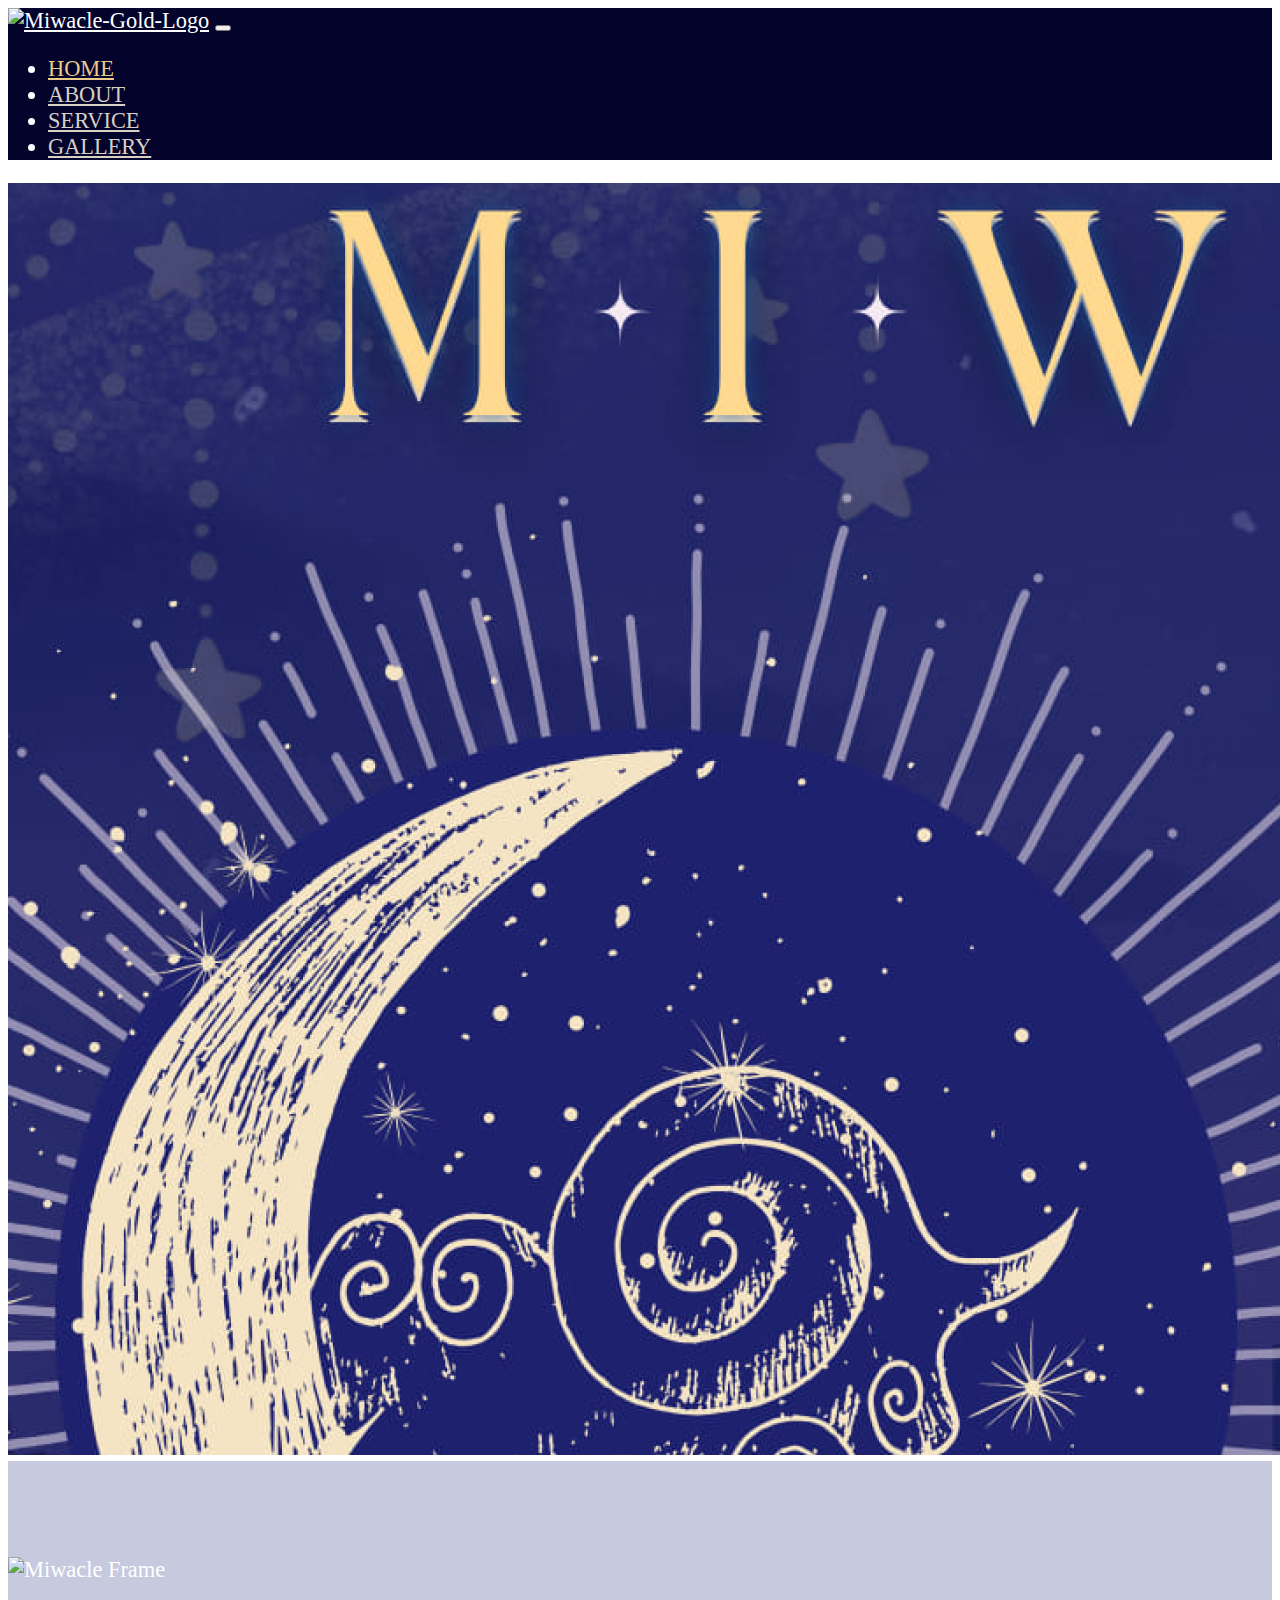
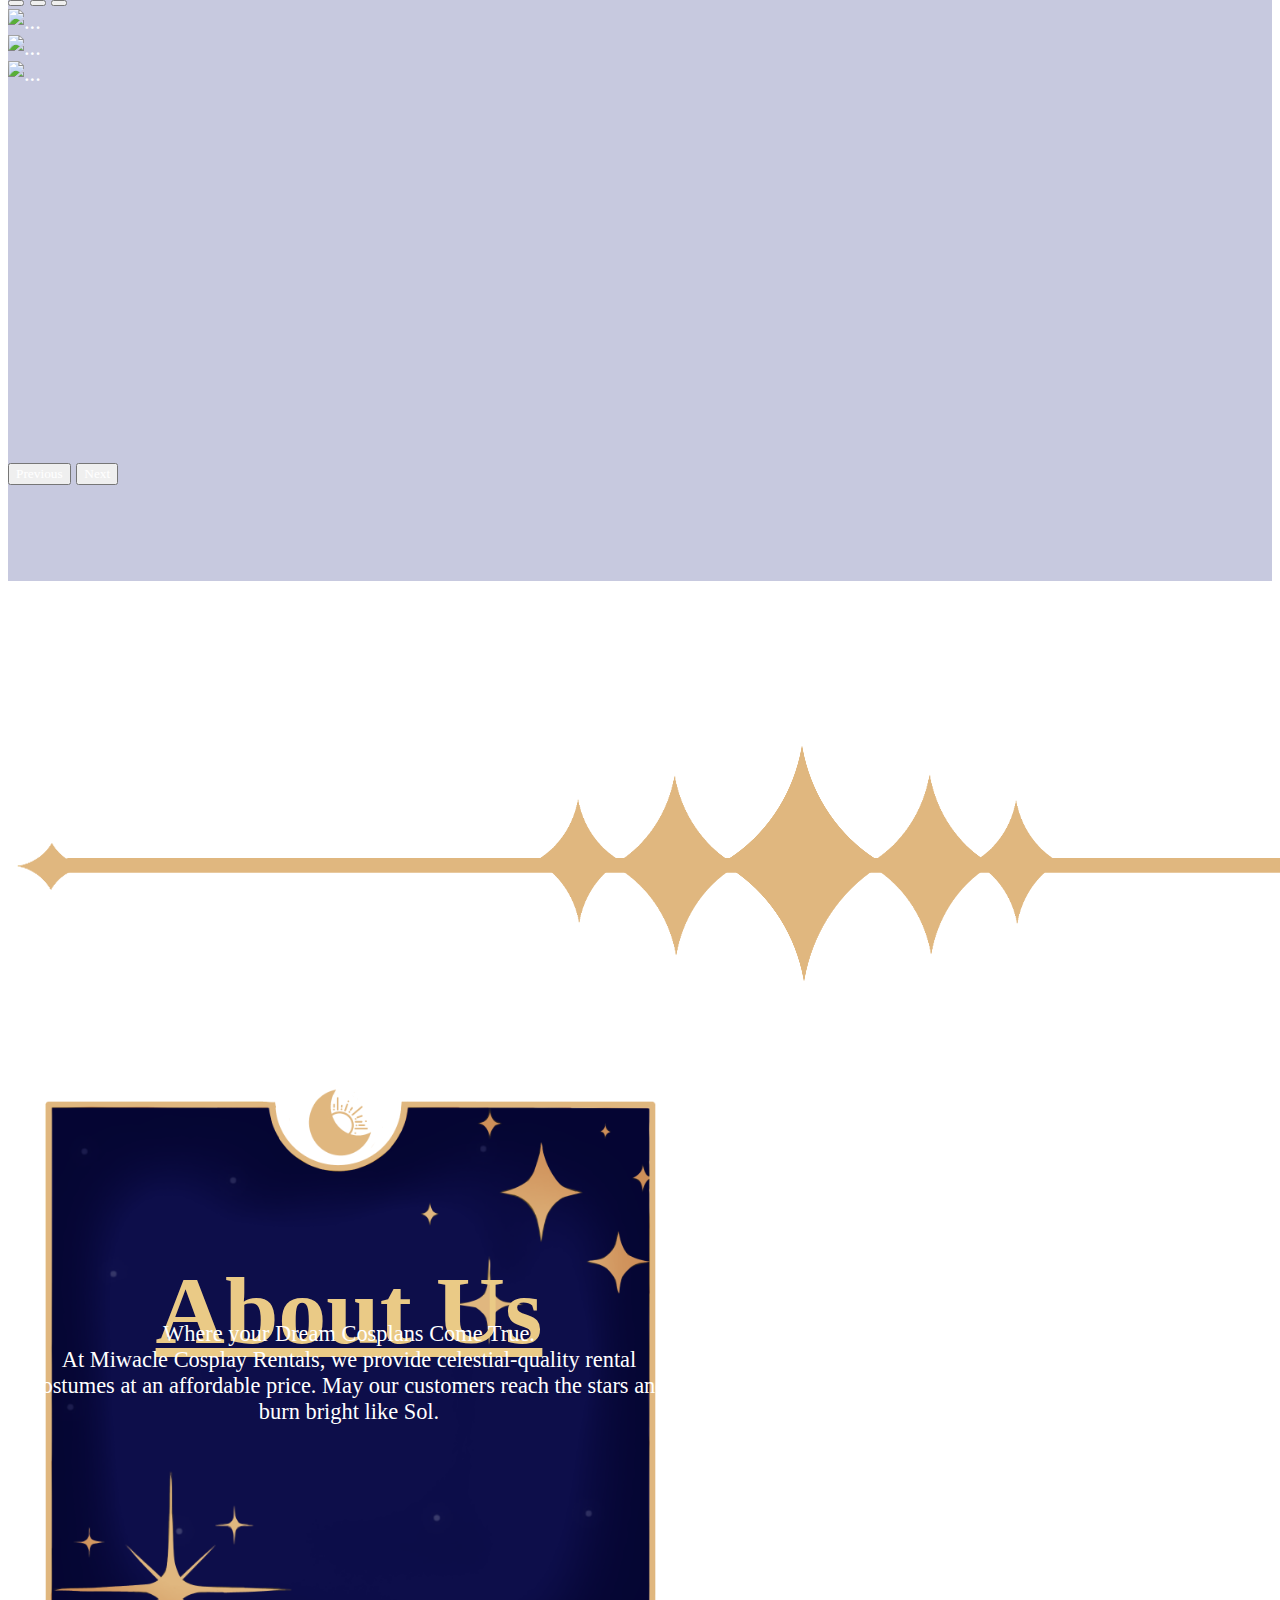
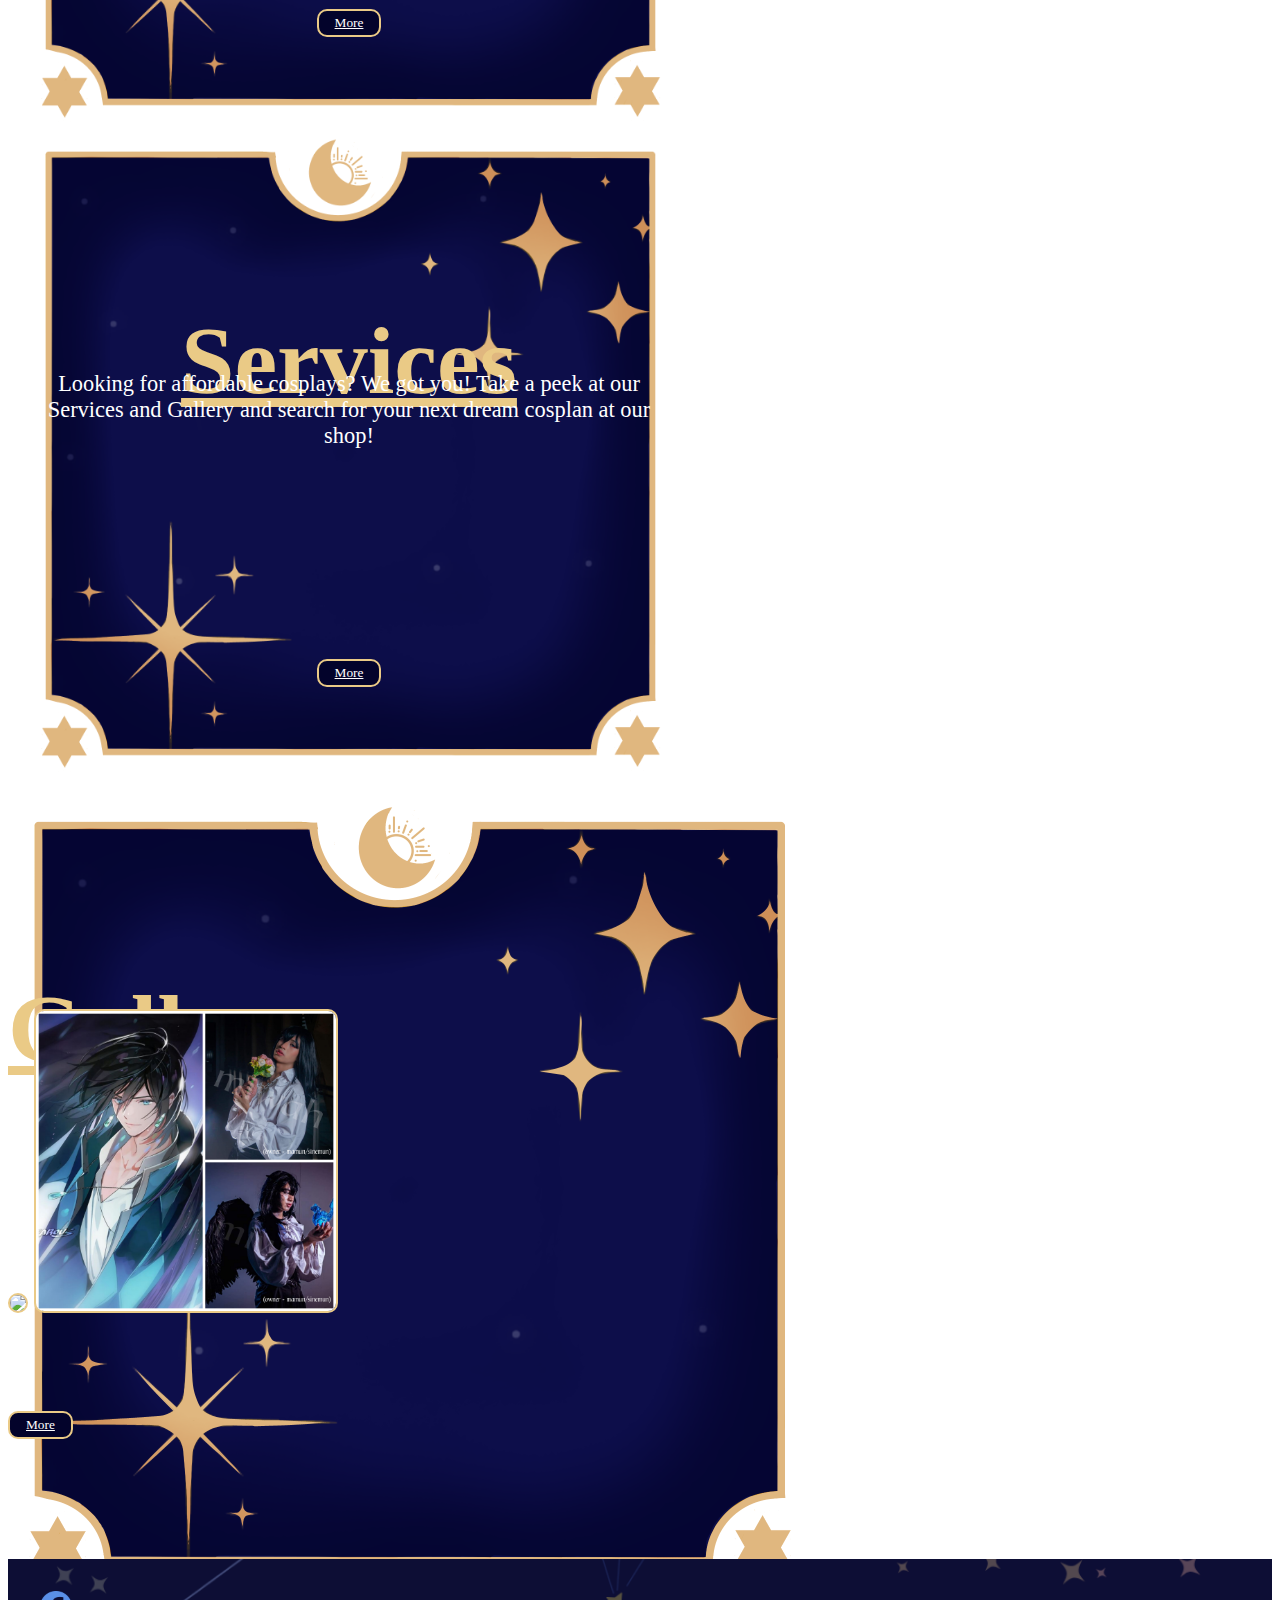
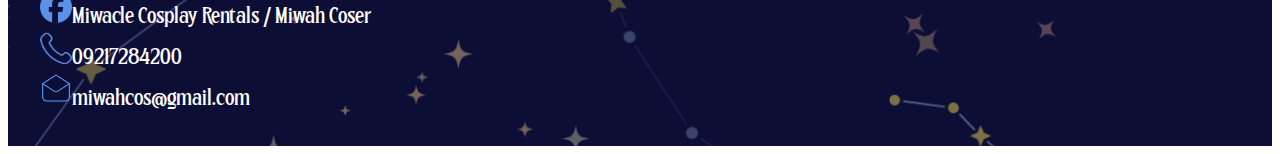
==== index.html @ 53e2d33f "h" ====
<!DOCTYPE html>
<html lang="en">
  <head>
    <meta charset="UTF-8" />
    <meta name="viewport" content="width=device-width, initial-scale=1.0" />
    <title>Miwacle Cosplay Rental</title>
    <link
      href="https://cdn.jsdelivr.net/npm/bootstrap@5.0.2/dist/css/bootstrap.min.css"
      rel="stylesheet"
      integrity="sha384-EVSTQN3/azprG1Anm3QDgpJLIm9Nao0Yz1ztcQTwFspd3yD65VohhpuuCOmLASjC"
      crossorigin="anonymous"
    />
    <link href="homeStyle.css" rel="stylesheet" />
    <link
      rel="icon"
      href="images/PROFILE LOGO-GOLD.png"
      type="image/icon type"
    />
  </head>
  <body>
    <!-- NAVIGATION BAR -->
    <nav
      class="navbar navbar-dark sticky-top nav-white navbar-expand-sm bg-dark-blue mt-0"
    >
      <div class="container-fluid mx-2">
        <a href="#" class="navbar-brand"
          ><img
            src="images/PROFILE LOGO-GOLD.png"
            alt="Miwacle-Gold-Logo"
            id="logo"
        /></a>
        <button
          type="button"
          data-bs-toggle="collapse"
          data-bs-target="#navbarNav"
          class="navbar-toggler"
          aria-controls="navbarNav"
          aria-expanded="false"
          aria-label="Toggle navigation"
        >
          <span class="navbar-toggler-icon"></span>
        </button>
        <div
          class="collapse navbar-collapse justify-content-end"
          id="navbarNav"
        >
          <ul class="navbar-nav align-items-center">
            <li class="nav-item mx-4">
              <a href="#" class="nav-link text-color-gold-yellow text-decoration-underline">HOME</a>
            </li>
            <li class="nav-item mx-4">
              <a href="about.html" class="nav-link">ABOUT</a>
            </li>
            <li class="nav-item mx-4">
              <a href="services.html" class="nav-link">SERVICE</a>
            </li>
            <li class="nav-item mx-4">
              <a href="gallery.html" class="nav-link">GALLERY</a>
            </li>
          </ul>
        </div>
      </div>
    </nav>

    <!-- HOME BANNER -->

    <div class="homeBanner">
      <img src="images/HomeBanner.png" alt="Banner" class="w-100" />
    </div>

    <!-- PROMO RENT / CAROUSEL -->
    <div
      class="container-fluid d-flex justify-content-center align-items-center py-6 bg-semi-transparent-white"
    >
      <img
        src="images/MIWACLE-FRAME.png"
        alt="Miwacle Frame"
        class="position-absolute"
        id="promoFrame"
      />
      <div
        id="carouselIndicators"
        class="carousel slide"
        data-bs-ride="carousel"
      >
        <div class="carousel-indicators">
          <button
            type="button"
            data-bs-target="#carouselIndicators"
            data-bs-slide-to="0"
            class="active"
            aria-current="true"
            aria-label="Slide 1"
          ></button>
          <button
            type="button"
            data-bs-target="#carouselIndicators"
            data-bs-slide-to="1"
            aria-label="Slide 2"
          ></button>
          <button
            type="button"
            data-bs-target="#carouselIndicators"
            data-bs-slide-to="2"
            aria-label="Slide 3"
          ></button>
        </div>
        <div class="carousel-inner">
          <div class="carousel-item active">
            <img src="images/MIWACLE-PROMO.png" class="d-block" alt="..." />
          </div>
          <div class="carousel-item">
            <img src="images/MIWACLE 2 GOLD.png" class="d-block" alt="..." />
          </div>
          <div class="carousel-item">
            <img src="images/MIWACLE 2 WHITE.png" class="d-block" alt="..." />
          </div>
        </div>
        <button
          class="carousel-control-prev"
          type="button"
          data-bs-target="#carouselIndicators"
          data-bs-slide="prev"
        >
          <span class="carousel-control-prev-icon" aria-hidden="true"></span>
          <span class="visually-hidden">Previous</span>
        </button>
        <button
          class="carousel-control-next"
          type="button"
          data-bs-target="#carouselIndicators"
          data-bs-slide="next"
        >
          <span class="carousel-control-next-icon" aria-hidden="true"></span>
          <span class="visually-hidden">Next</span>
        </button>
      </div>
      <!-- <img src="images/MIWACLE-PROMO.png" alt="Miwacle Promo" /> -->
    </div>

    <!-- HOME LINE -->
    <div class="d-flex justify-content-center">
      <img
        src="images/HOME_LINE.png"
        class="object-center object-fill w-75 mx-auto"
      />
    </div>

    <!-- ABOUT US AND SERVICES -->
    <div
      class="container-fluid d-flex flex-wrap justify-content-center"
      id="pagesContainer"
      >
      <div
        class="flex-column align-items-center justify-content-center "
        id="AboutUs"
        >
        <h1>About Us</h1>
        <p class="mx-auto w-75">
          Where your Dream Cosplans Come True.
          <br />
          At Miwacle Cosplay Rentals, we provide celestial-quality rental
          costumes at an affordable price. May our customers reach the stars and
          burn bright like Sol.
        </p>
        <a href="about.html" class="text-decoration-none"
          ><input class="linkButton" type="button" value="More" />
        </a>
      </div>
      <div
        class="flex-column justify-content-center align-items-center"
        id="Services"
      >
        <h1 class="mb-0">Services</h1>
        <p class="mx-auto w-75">
          Looking for affordable cosplays? We got you! Take a peek at our
          Services and Gallery and search for your next dream cosplan at our
          shop!
        </p>
        <a href="services.html" class="d-inline text-decoration-none">
          <input class="linkButton" type="button" value="More" />
        </a>
      </div>
    </div>

    <div
      id="gallery"
      class="my-5 container-fluid justify-content-center align-items-center text-center"
      >
      <h1 class="my-2">Gallery</h1>
      <div class="my-2 img d-flex justify-content-center align-items-center">
        <img
          src="images/item-image/Gwen - LoL.jpg"
          class="mx-1"
        />
        <img
          src="images/item-image/Howl Black & Bird - Howl's Moving Castle.jpg"
          class="mx-1"
        />
      </div>
      <a href="gallery.html" class="d-inline text-decoration-none">
        <input class="linkButton" type="button" value="More" />
      </a>
    </div>

    <!-- FOOTER -->
    <div
      class="container-fluid position-relative sticky-bottom bg-primary mb-0"
      id="footer"
    >
      <div class="d-flex flex-column">
        <div>
          <img src="images/facebookIcon.png" class="icon me-2 my-1" />Miwacle
          Cosplay Rentals / Miwah Coser
        </div>
        <div>
          <img src="images/phoneIcon.png" class="icon me-2 my-1" />09217284200
        </div>
        <div>
          <img
            src="images/emailIcon.png"
            class="icon me-2 my-1"
          />miwahcos@gmail.com
        </div>
      </div>
    </div>
    <script
      src="https://cdn.jsdelivr.net/npm/bootstrap@5.0.2/dist/js/bootstrap.bundle.min.js"
      integrity="sha384-MrcW6ZMFYlzcLA8Nl+NtUVF0sA7MsXsP1UyJoMp4YLEuNSfAP+JcXn/tWtIaxVXM"
      crossorigin="anonymous"
    ></script>
    <script
      src="https://cdn.jsdelivr.net/npm/@popperjs/core@2.9.2/dist/umd/popper.min.js"
      integrity="sha384-IQsoLXl5PILFhosVNubq5LC7Qb9DXgDA9i+tQ8Zj3iwWAwPtgFTxbJ8NT4GN1R8p"
      crossorigin="anonymous"
    ></script>
    <script
      src="https://cdn.jsdelivr.net/npm/bootstrap@5.0.2/dist/js/bootstrap.min.js"
      integrity="sha384-cVKIPhGWiC2Al4u+LWgxfKTRIcfu0JTxR+EQDz/bgldoEyl4H0zUF0QKbrJ0EcQF"
      crossorigin="anonymous"
    ></script>
  </body>
</html>


<!-- <div
        class="flex-column justify-content-center align-items-center"
        id="Gallery"
      >
        <h1>Gallery</h1>
        <div class="d-flex flex-nowrap justify-content-center">
          <img
            src="images/item-image/Gwen - LoL.jpg"
            alt=""
            class="object-fit object-center mx-1"
          />
          <img
            src="images/item-image/Howl - Howl's Moving Castle.jpg"
            alt=""
            class="object-cover object-center mx-1"
          />
        </div>
        <a href="gallery.html" class="text-decoration-none">
          <input class="linkButton" type="button" value="More" />
        </a>
      </div> -->
---- homeStyle.css ----
/* 
https://rhodesmill.org/brandon/2011/concentric-css/
-=CONCENTRIC CSS=-
{
    display: ;    // Where and how the box is placed
    position: ;
    float: ;
    clear: ;

    visibility: ;  // Can the box be seen?
    opacity: ;
    z-index: ;

    margin: ;     // Layers of the box model
    outline: ;
    border: ;
    background: ;
    padding: ;

    width: ;      // Content dimensions and scrollbars
    height: ;
    overflow: ;

    color: ;      // Text
    text: ;
    font: ;
}
*/

@font-face {
  font-family: laSignora;
  src: url(fonts/LaSignora-DemoVersion-Regular.otf);
}

@font-face {
  font-family: theBlowar;
  src: url(fonts/TheBlowarRegular-d91mZ.ttf);
}

@font-face {
  font-family: bismark;
  src: url(fonts/Bismarck.otf);
}

:root {
  --dark-blue: #03032b;
  --darker-white: #d8cfc5;
  --gold-yellow: #eaca86;
}

* {
  font-family: "laSignora";
  color: white;
}

body {
  background-image: url("images/MIWACLE-BACKGROUND.png");
  background-size: cover;
  font-size: 1.4rem;
}

h1 {
  font-size: 6rem;
  font-family: "bismark";
  color: var(--gold-yellow);
  text-decoration-line: underline;
}

/* TEXT AND BACKGROUND COLOR */
.bg-dark-blue {
  background-color: #03032b !important;
}

.bg-semi-transparent-white {
  background-color: hsla(235, 62%, 31%, 0.25) !important;
}

.text-color-specialYellow {
  color: #eaca86 !important;
}

.text-color-yellow {
  color: #cf920f !important;
}

.text-color-gold-yellow {
  color: var(--gold-yellow) !important;
}


/* REUSABLE */
.py-6 {
  padding-top: 6rem !important;
  padding-bottom: 6rem !important;
}

/* BUTTONS */
.linkButton {
  border: 2px solid var(--gold-yellow);
  border-radius: 10px;
  background-color: var(--dark-blue);
  padding: 0.25rem 1rem;
  transition: transform 0.25s ease-in-out, padding 0.1s, font-size 0.25s ease-in-out;
  display: inline;
}

.linkButton:hover {
  transform: scale(1.1); 
  padding: 0.25rem 1rem; 
  font-size: 1.6rem;
  color: #eaca86;
}

/* NAV CLASSES AND IDS*/
#logo {
  width: 75px;
  height: 75px;
}

.nav-link {
  color: #d8cfc5; 
  transition: color 0.25s ease, transform 0.25s ease, font-size 0.25s ease;
}

.nav-link:hover {
  color: var(--gold-yellow) !important;
  transform: scale(1.1);    
  position: inherit;  
  font-size: 1.6rem;
  transform: scale(1.1);
  transform-origin: center;
}

.nav-item a {
  color: #d8cfc5;
}

/* PROMO RENT FRAME AND OR CAROUSEL */
#promoFrame {
  width: 580.8px;
  height: 580.8px;
}

#promoFrame + img {
  width: 448.8px;
  height: 448.8px;
}

.carousel-inner {
  width: 448.8px;
  height: 448.8px;
}

.carousel-item > img {
  width: 448.8px;
  height: 448.8px;
  object-fit: cover;
}

/* ABOUT US, SERVICES, GALLERY*/

#pagesContainer {
  padding: 1rem;
}

#pagesContainer > div {
  width: 650px;
  height: 650px;

  display: grid;
  grid-template-rows: 100px 100px 300px 50px;
  grid-template-areas: "." "header" "text" "button";
  gap: 0.5rem;

  background: url("images/ABOUTUS.png");
  background-size: cover;

  text-align: center;
}

#pagesContainer input {
  display: inline;
}

#pagesContainer a {
  display: inline;
}

#pagesContainer h1 {
  grid-area: header;
}

#pagesContainer p {
  grid-area: text;
}

#pagesContainer a {
  grid-area: button;
}

#pagesContainer > div > div {
  grid-area: text;
}

/* #pagesContainer img {
  width: 40%;
  min-width: 250px;
  max-width: 325px;
  min-height: 250px;
  max-height: 325px;

  object-fit: cover;
  object-position: center;
} */

/* VISION MISSION CONTAINER */
#gallery {
  display: grid;
  grid-template-rows: 110px 100px 400px 100px 50px;
  grid-template-areas: "." "header" "img" "button" ".";

  width: 800px;
  height: auto;

  background: url("images/ABOUTUS.png");
  background-size: cover;
}

#gallery h1 {
  grid-area: header;
}

#gallery .img {
  grid-area: img;
}

#gallery img {
  width: 300px;
  border: 2px solid var(--gold-yellow);
  border-radius: 10px;
}

#gallery a {
  grid-area: button;
}

/* FOOTER */
#footer {
  padding: 2rem;
  background-image: url("images/MIWACLE-FOOTER-BG.png");
  background-size: cover;
}

#footer * {
  color: white;
  font-family: "theBlowar";
}

.icon {
  width: 2rem;
  height: 2rem;
}

/* MEDIA QUERY RESPONSIVENESS */
/* 
@media only screen and (max-width: 850px) {
  #gallery {
    width: 500px;
  }

  #gallery img {
    width: 150px;
  }
} */
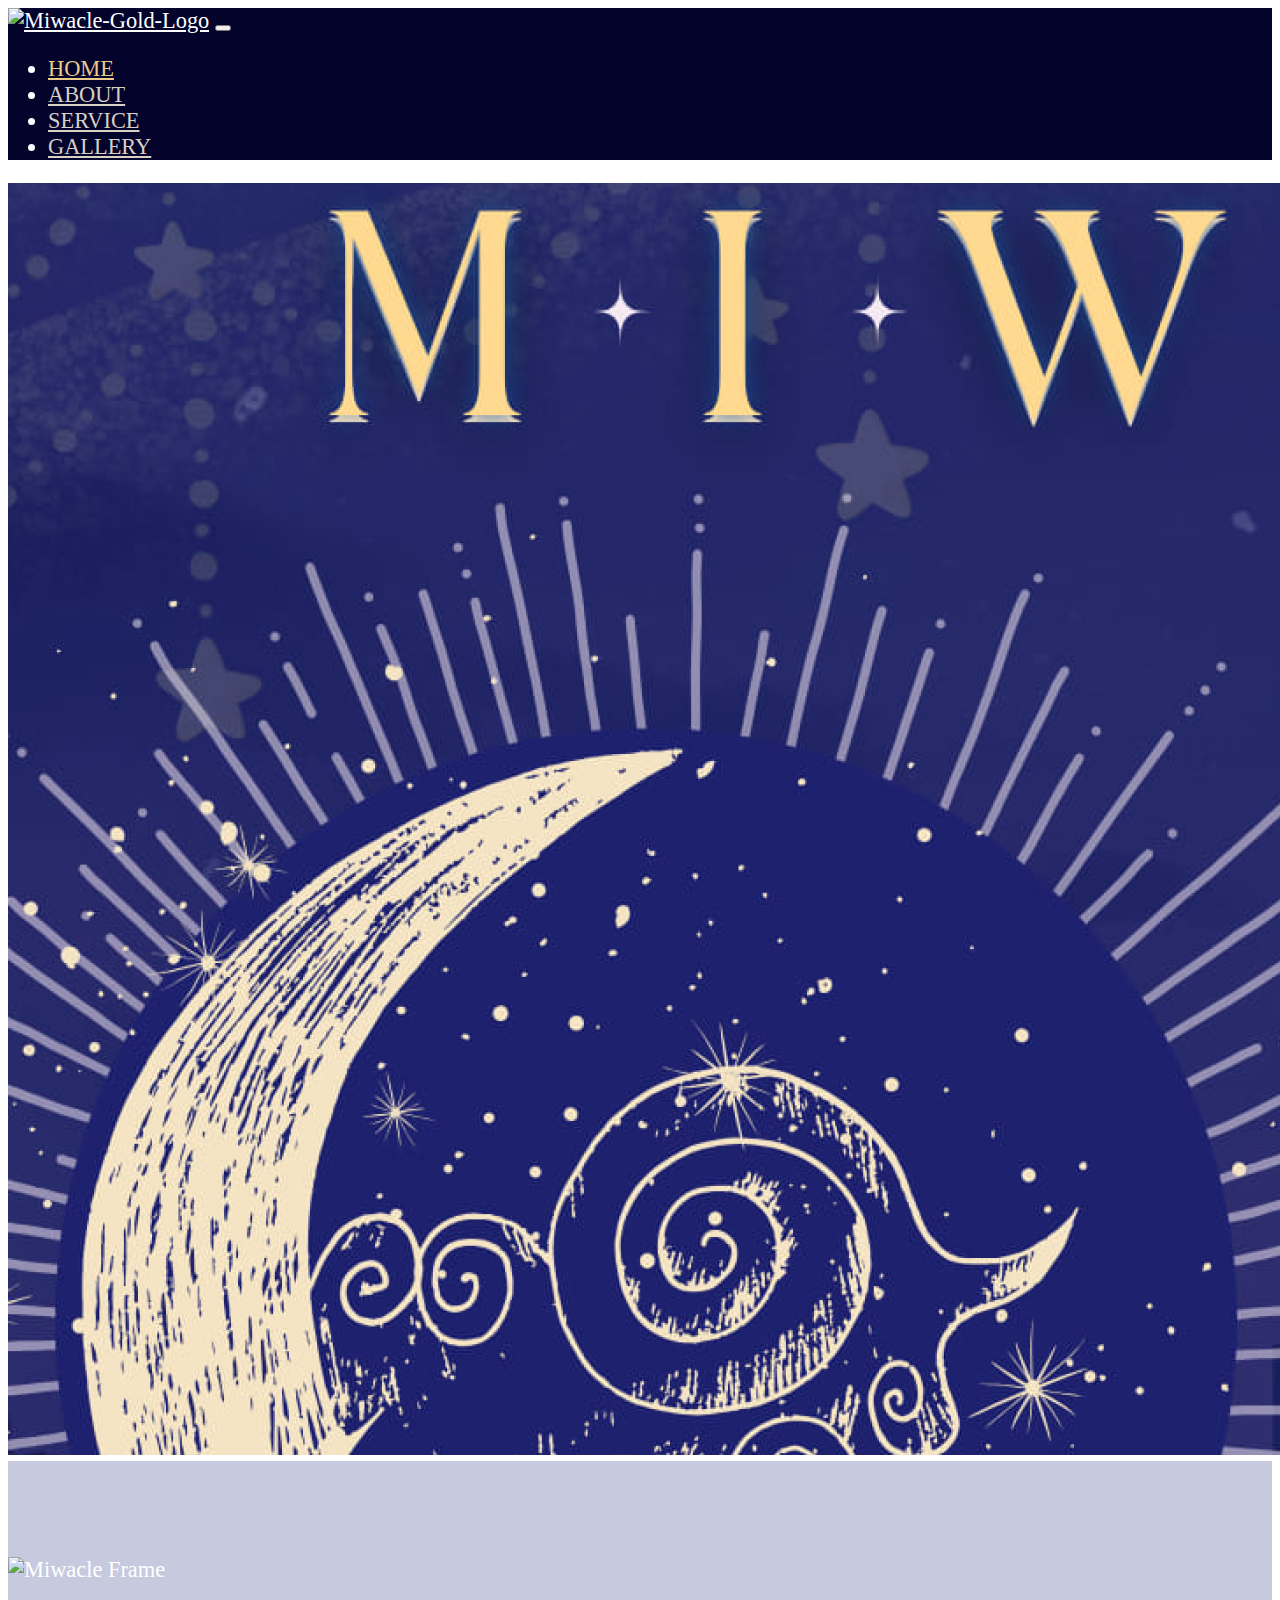
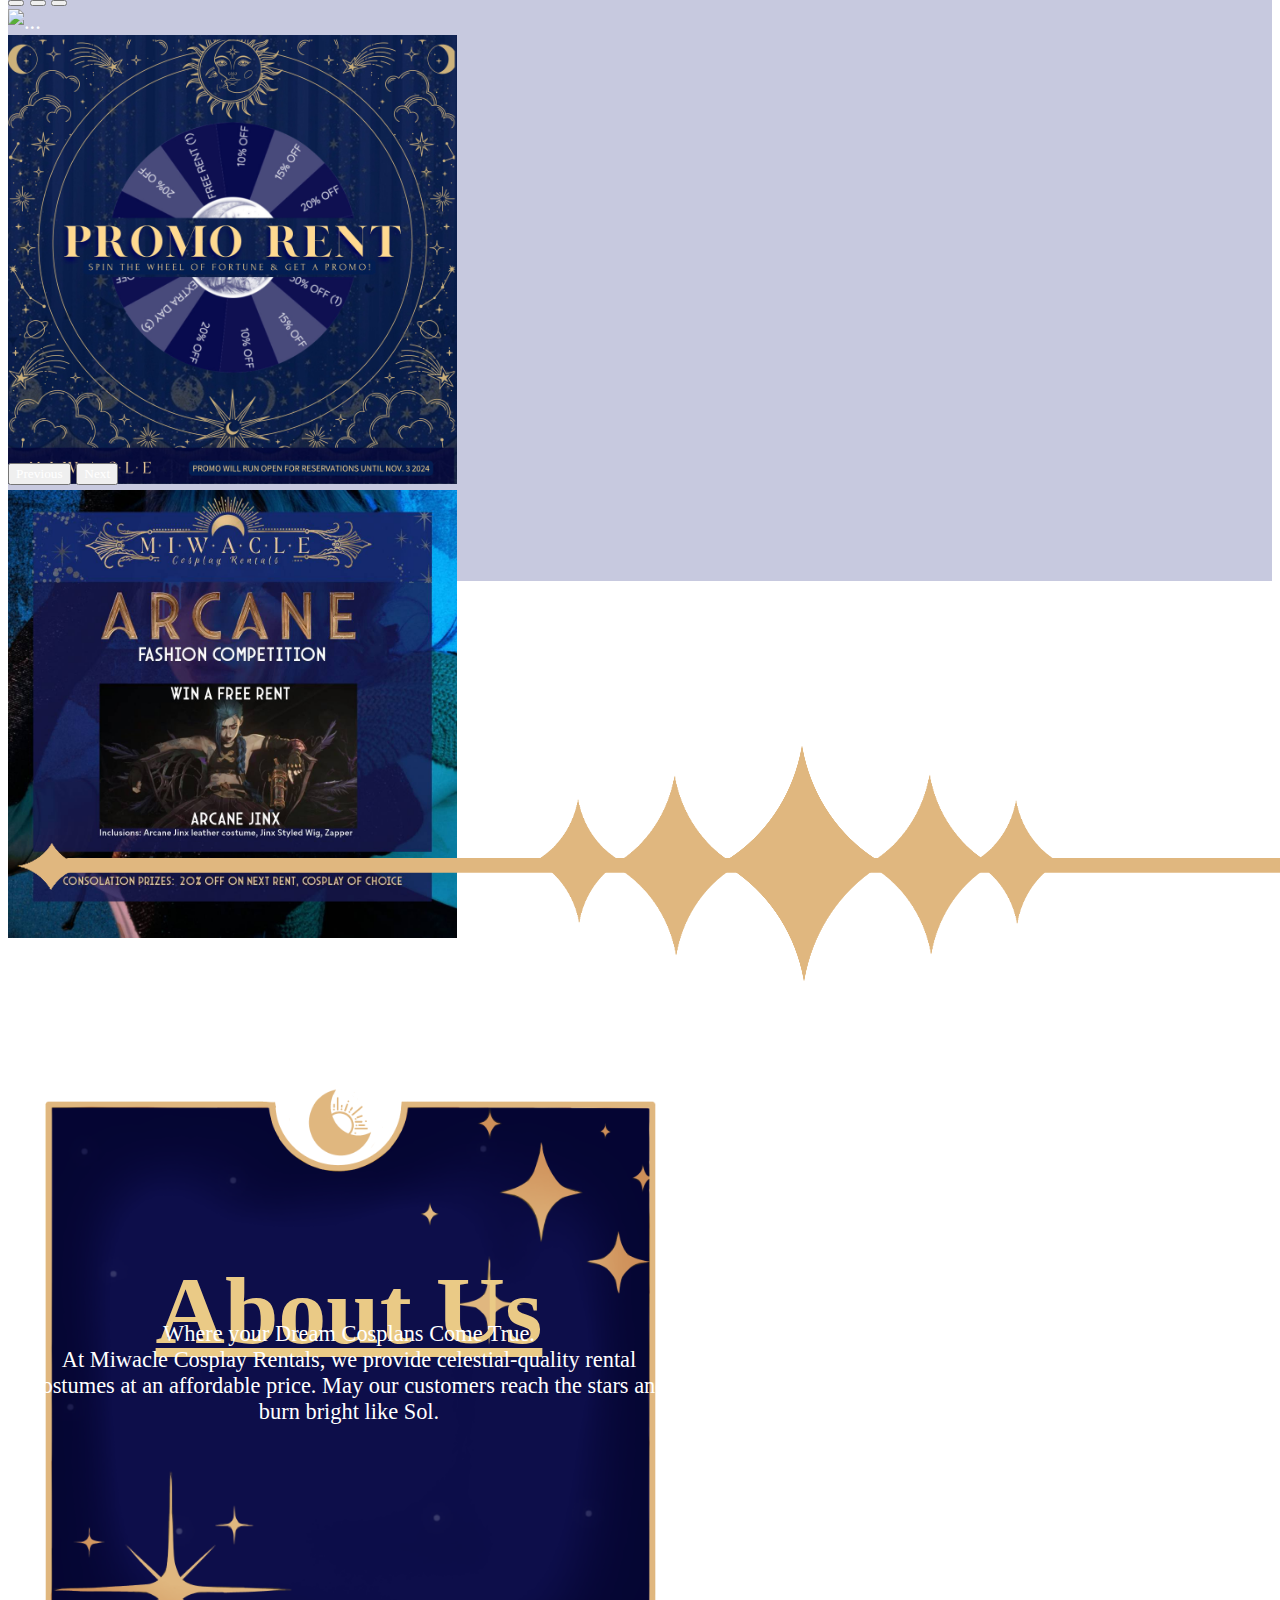
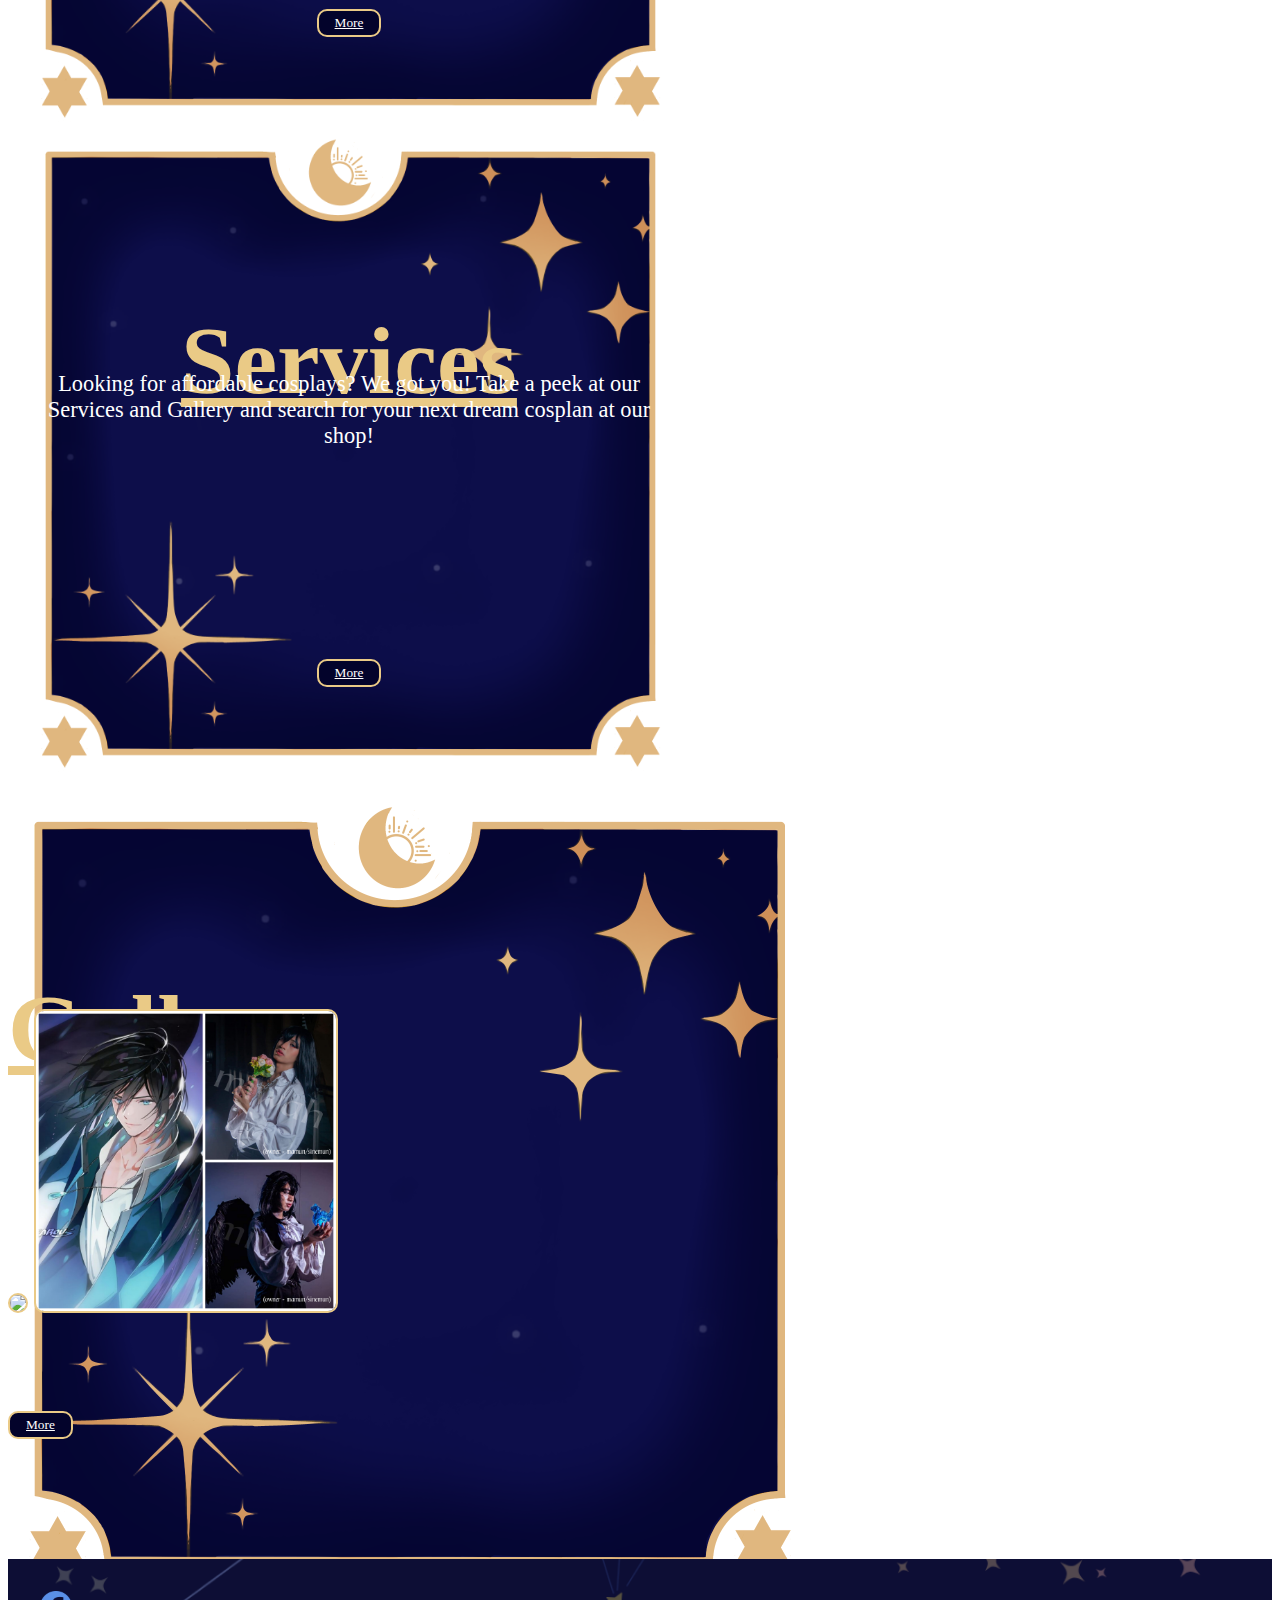
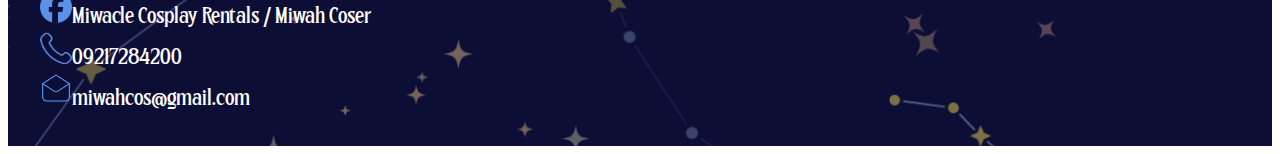
==== commit 3dc524fe: "aaa" ====
--- a/index.html
+++ b/index.html
@@ -110,10 +110,10 @@
             <img src="images/MIWACLE-PROMO.png" class="d-block" alt="..." />
           </div>
           <div class="carousel-item">
-            <img src="images/MIWACLE 2 GOLD.png" class="d-block" alt="..." />
+            <img src="images/MIWACLE-PROMO-2.jpg" class="d-block" alt="..." />
           </div>
           <div class="carousel-item">
-            <img src="images/MIWACLE 2 WHITE.png" class="d-block" alt="..." />
+            <img src="images/MIWACLE-PROMO-3.jpg" class="d-block" alt="..." />
           </div>
         </div>
         <button
@@ -224,7 +224,7 @@
         </div>
       </div>
     </div>
-    <script
+    <!-- <script
       src="https://cdn.jsdelivr.net/npm/bootstrap@5.0.2/dist/js/bootstrap.bundle.min.js"
       integrity="sha384-MrcW6ZMFYlzcLA8Nl+NtUVF0sA7MsXsP1UyJoMp4YLEuNSfAP+JcXn/tWtIaxVXM"
       crossorigin="anonymous"
@@ -233,7 +233,7 @@
       src="https://cdn.jsdelivr.net/npm/@popperjs/core@2.9.2/dist/umd/popper.min.js"
       integrity="sha384-IQsoLXl5PILFhosVNubq5LC7Qb9DXgDA9i+tQ8Zj3iwWAwPtgFTxbJ8NT4GN1R8p"
       crossorigin="anonymous"
-    ></script>
+    ></script> -->
     <script
       src="https://cdn.jsdelivr.net/npm/bootstrap@5.0.2/dist/js/bootstrap.min.js"
       integrity="sha384-cVKIPhGWiC2Al4u+LWgxfKTRIcfu0JTxR+EQDz/bgldoEyl4H0zUF0QKbrJ0EcQF"
